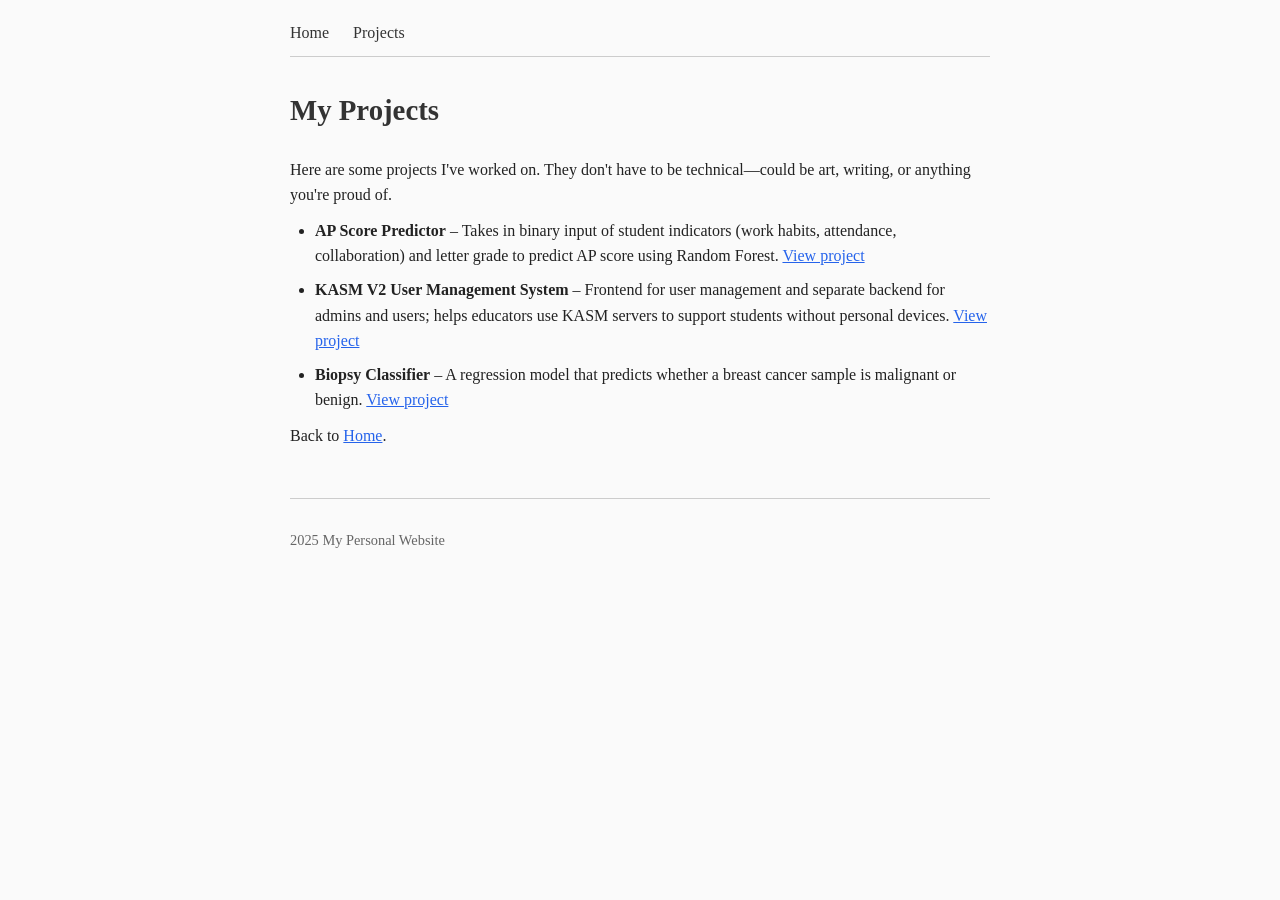
==== projects.html @ 583709e6 "message" ====
<!DOCTYPE html>
<html lang="en">
<head>
  <meta charset="UTF-8">
  <meta name="viewport" content="width=device-width, initial-scale=1.0">
  <meta name="description" content="My projects - what I've been working on">
  <meta name="author" content="Your Name">
  <title>Projects | My Personal Website</title>
  <link rel="stylesheet" href="styles.css">
</head>
<body>
  <nav>
    <a href="index.html">Home</a>
    <a href="projects.html">Projects</a>
  </nav>

  <main>
    <section id="projects">
      <h1>My Projects</h1>
      <p>Here are some projects I've worked on. They don't have to be technical—could be art, writing, or anything you're proud of.</p>

      <ul>
        <li><strong>AP Score Predictor</strong> – Takes in binary input of student indicators (work habits, attendance, collaboration) and letter grade to predict AP score using Random Forest. <a href="https://github.com/tanishapatil1234/test-fastpage-tp/blob/master/_notebooks/2023-14-07-apscoreprediction.ipynb" target="_blank" rel="noopener">View project</a></li>
        <li><strong>KASM V2 User Management System</strong> – Frontend for user management and separate backend for admins and users; helps educators use KASM servers to support students without personal devices. <a href="https://github.com/nighthawkcoders/kasmv2-flask" target="_blank" rel="noopener">View project</a></li>
        <li><strong>Biopsy Classifier</strong> – A regression model that predicts whether a breast cancer sample is malignant or benign. <a href="https://github.com/tanishapatil1234/sourcecode-repo/blob/master/_notebooks/2023-04-02-Breast_Cancer_LR.ipynb" target="_blank" rel="noopener">View project</a></li>
      </ul>

      <p>Back to <a href="index.html">Home</a>.</p>
    </section>
  </main>

  <footer>
    <p>2025 My Personal Website</p>
  </footer>
</body>
</html>
---- styles.css ----
/* ============================================
   Simple Personal Website Styles
   Each rule targets elements and sets a few
   properties. Easy to change and understand.
   ============================================ */

/* Base: body gets a nice font and spacing */
body {
  font-family: Georgia, serif;
  line-height: 1.6;
  max-width: 700px;
  margin: 0 auto;
  padding: 20px;
  background-color: #fafafa;
  color: #222;
}

/* Navigation at the top */
nav {
  border-bottom: 1px solid #ccc;
  padding-bottom: 10px;
  margin-bottom: 30px;
}

nav a {
  margin-right: 20px;
  color: #333;
  text-decoration: none;
}

nav a:hover {
  text-decoration: underline;
}

/* Headings */
h1 {
  font-size: 1.8rem;
  color: #333;
}

h2 {
  font-size: 1.3rem;
  color: #444;
  margin-top: 30px;
}

/* Sections have space between them */
section {
  margin-bottom: 40px;
}

/* Paragraphs are easy to read */
p {
  margin: 10px 0;
}

/* Images: not too big, with a little space */
img {
  max-width: 100%;
  height: auto;
  display: block;
  margin: 15px 0;
  border-radius: 8px;
}

img.small-img {
  width: 120px;
}

/* Lists look clean */
ul {
  margin: 10px 0;
  padding-left: 25px;
}

li {
  margin: 8px 0;
}

/* Links */
a {
  color: #2563eb;
}

a:hover {
  text-decoration: underline;
}

/* Form styling: simple and clear */
form {
  margin-top: 15px;
}

label {
  display: block;
  margin-top: 12px;
  font-weight: bold;
}

input,
textarea {
  width: 100%;
  max-width: 400px;
  padding: 8px;
  margin-top: 4px;
  font-size: 1rem;
  border: 1px solid #ccc;
  border-radius: 4px;
  box-sizing: border-box;
}

textarea {
  resize: vertical;
  min-height: 80px;
}

button {
  margin-top: 15px;
  padding: 10px 20px;
  font-size: 1rem;
  background-color: #333;
  color: white;
  border: none;
  border-radius: 4px;
  cursor: pointer;
}

button:hover {
  background-color: #555;
}

/* Message shown after form submit (used by JavaScript) */
#form-message {
  margin-top: 15px;
  font-weight: bold;
  color: #166534;
}

/* Footer at the bottom */
footer {
  margin-top: 50px;
  padding-top: 20px;
  border-top: 1px solid #ccc;
  font-size: 0.9rem;
  color: #666;
}
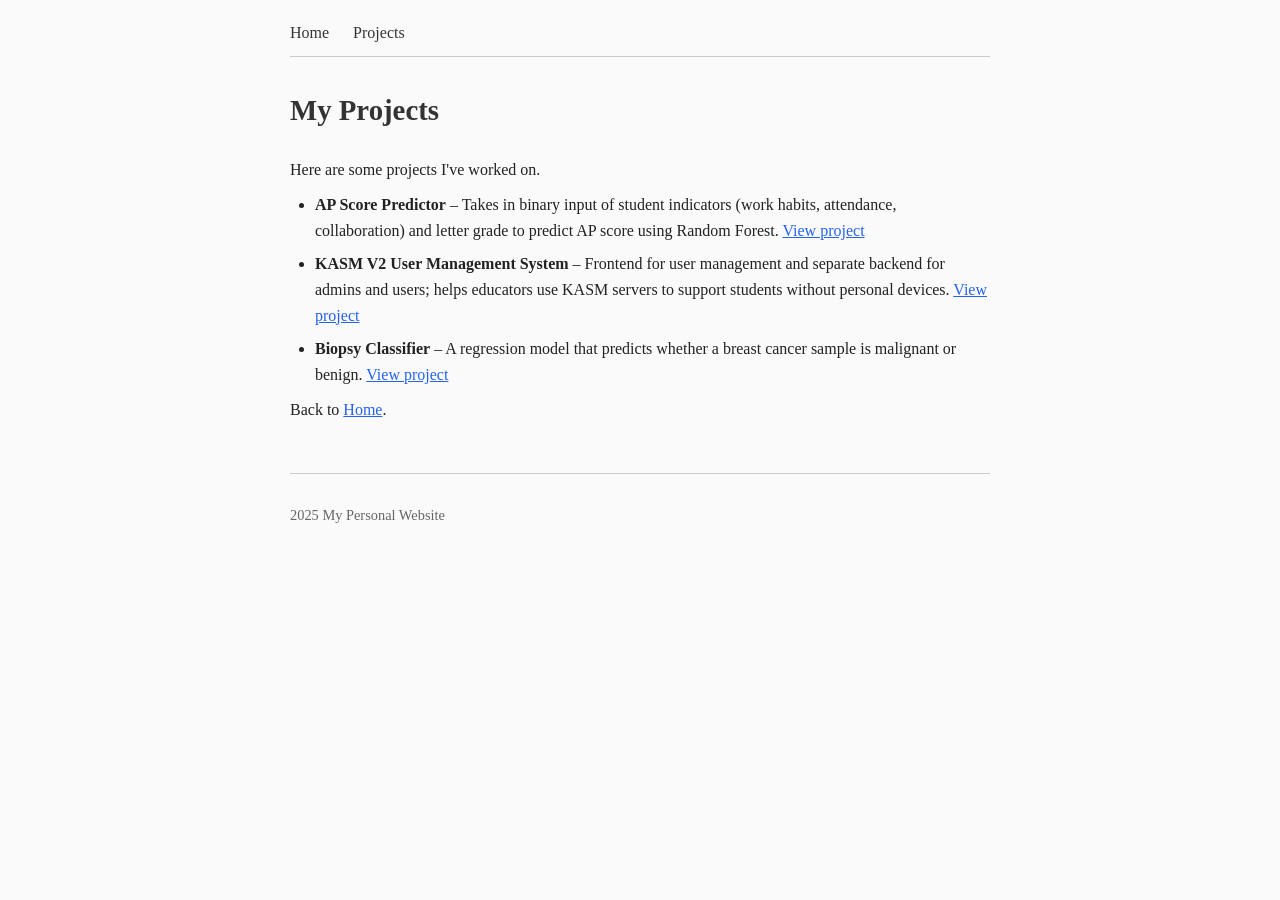
==== commit 61271706: "c1" ====
--- a/projects.html
+++ b/projects.html
@@ -17,7 +17,7 @@
   <main>
     <section id="projects">
       <h1>My Projects</h1>
-      <p>Here are some projects I've worked on. They don't have to be technical—could be art, writing, or anything you're proud of.</p>
+      <p>Here are some projects I've worked on. </p>
 
       <ul>
         <li><strong>AP Score Predictor</strong> – Takes in binary input of student indicators (work habits, attendance, collaboration) and letter grade to predict AP score using Random Forest. <a href="https://github.com/tanishapatil1234/test-fastpage-tp/blob/master/_notebooks/2023-14-07-apscoreprediction.ipynb" target="_blank" rel="noopener">View project</a></li>
--- a/styles.css
+++ b/styles.css
@@ -1,10 +1,4 @@
-/* ============================================
-   Simple Personal Website Styles
-   Each rule targets elements and sets a few
-   properties. Easy to change and understand.
-   ============================================ */
 
-/* Base: body gets a nice font and spacing */
 body {
   font-family: Georgia, serif;
   line-height: 1.6;
@@ -15,7 +9,6 @@
   color: #222;
 }
 
-/* Navigation at the top */
 nav {
   border-bottom: 1px solid #ccc;
   padding-bottom: 10px;
@@ -32,7 +25,6 @@
   text-decoration: underline;
 }
 
-/* Headings */
 h1 {
   font-size: 1.8rem;
   color: #333;
@@ -44,17 +36,14 @@
   margin-top: 30px;
 }
 
-/* Sections have space between them */
 section {
   margin-bottom: 40px;
 }
 
-/* Paragraphs are easy to read */
 p {
   margin: 10px 0;
 }
 
-/* Images: not too big, with a little space */
 img {
   max-width: 100%;
   height: auto;
@@ -67,7 +56,6 @@
   width: 120px;
 }
 
-/* Lists look clean */
 ul {
   margin: 10px 0;
   padding-left: 25px;
@@ -77,7 +65,6 @@
   margin: 8px 0;
 }
 
-/* Links */
 a {
   color: #2563eb;
 }
@@ -86,7 +73,6 @@
   text-decoration: underline;
 }
 
-/* Form styling: simple and clear */
 form {
   margin-top: 15px;
 }
@@ -129,14 +115,72 @@
   background-color: #555;
 }
 
-/* Message shown after form submit (used by JavaScript) */
 #form-message {
   margin-top: 15px;
   font-weight: bold;
   color: #166534;
 }
 
-/* Footer at the bottom */
+
+#hobby-carousel {
+  position: relative;
+  width: 100%;
+  max-width: 100%;
+  margin: 15px 0;
+  overflow: hidden;
+  border-radius: 8px;
+}
+
+.carousel-track {
+  display: flex;
+  flex-direction: row;
+  width: 300%;
+  transition: transform 0.3s ease;
+}
+
+#hobby-carousel .carousel-slide {
+  flex: 0 0 33.333%;
+  width: 33.333%;
+  box-sizing: border-box;
+}
+
+#hobby-carousel .carousel-slide img {
+  width: 100%;
+  height: auto;
+  display: block;
+  border-radius: 8px;
+  margin: 0;
+}
+
+#carousel-prev,
+#carousel-next {
+  position: absolute;
+  top: 50%;
+  transform: translateY(-50%);
+  margin: 0;
+  padding: 12px 16px;
+  font-size: 1.2rem;
+  background: rgba(0, 0, 0, 0.5);
+  color: white;
+  border: none;
+  border-radius: 4px;
+  cursor: pointer;
+  z-index: 10;
+}
+
+#carousel-prev:hover,
+#carousel-next:hover {
+  background: rgba(0, 0, 0, 0.7);
+}
+
+#carousel-prev {
+  left: 10px;
+}
+
+#carousel-next {
+  right: 10px;
+}
+
 footer {
   margin-top: 50px;
   padding-top: 20px;
